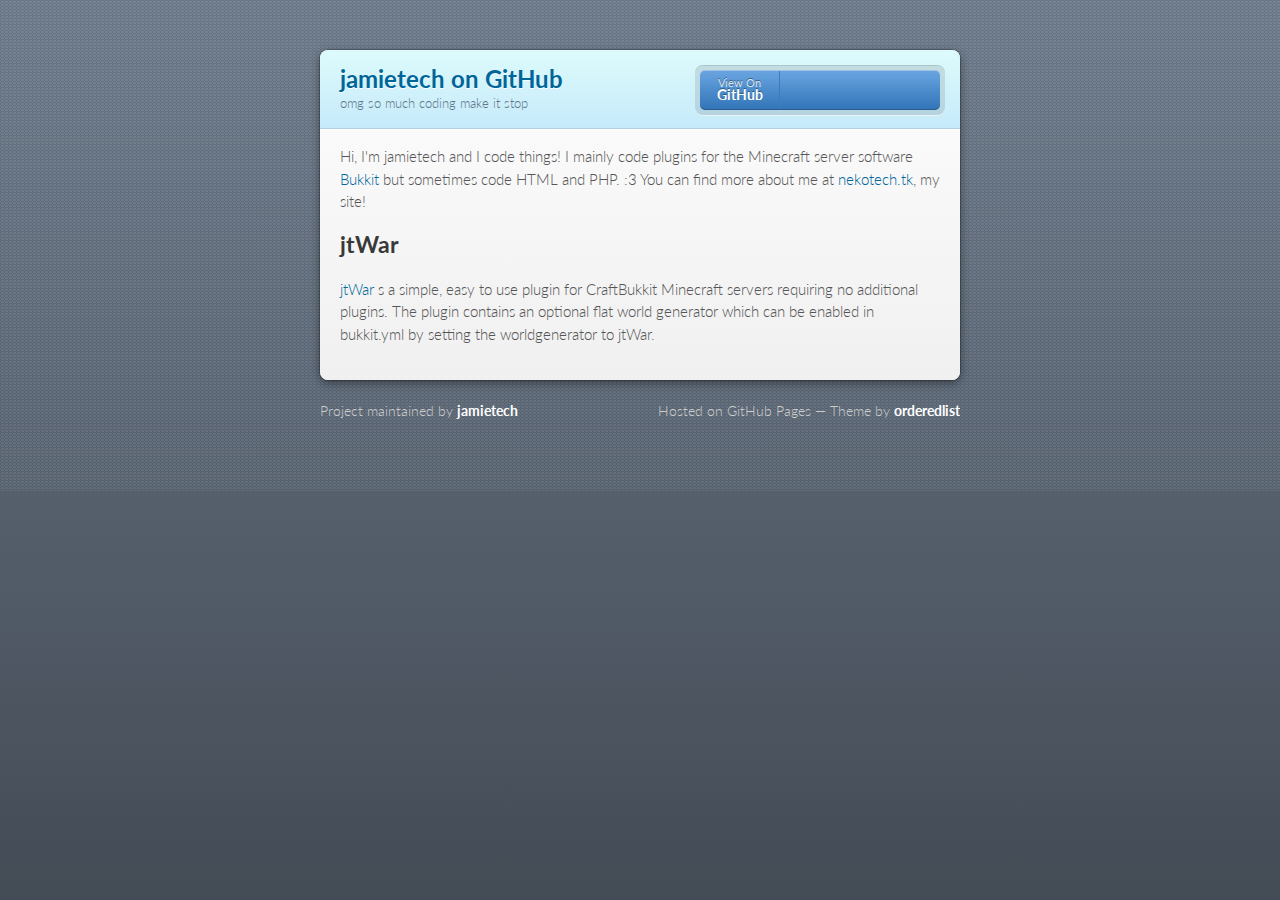
==== index.html @ e7aa1a1d "an actual site!" ====
<!DOCTYPE html>
<html>

    <head>
        <meta charset="utf-8">
        <meta http-equiv="X-UA-Compatible" content="chrome=1">
        <title>jamietech's github</title>
        
        <link rel="stylesheet" href="stylesheets/styles.css">
        <link rel="stylesheet" href="stylesheets/pygment_trac.css">
        <script src="javascripts/scale.fix.js"></script>
        <meta name="viewport" content="width=device-width, initial-scale=1, user-scalable=no">
        
        <!--[if lt IE 9]>
        <script src="//html5shiv.googlecode.com/svn/trunk/html5.js"></script>
        <![endif]-->
    </head>

    <body>
        <div class="wrapper">
            <header>
                <h1>jamietech on GitHub</h1>
                <p>omg so much coding make it stop</p>
                <p class="view"><a href="https://github.com/jamietech">View the Project on GitHub <small>jamietech</small></a></p>
                <ul>
                  <li><a href="https://github.com/jamietech">View On <strong>GitHub</strong></a></li>
                </ul>
            </header>
            <section>
                <p>Hi, I'm jamietech and I code things!
                I mainly code plugins for the Minecraft server software <a href="https://github.com/Bukkit">Bukkit</a> but sometimes code HTML and PHP. :3
                You can find more about me at <a href="http://nekotech.tk">nekotech.tk</a>, my site!</p>
                
                <h2>jtWar</h2>
                <p><a href="jtWar">jtWar</a> s a simple, easy to use plugin for CraftBukkit Minecraft servers requiring no additional plugins. The plugin contains an optional flat world generator which can be enabled in bukkit.yml by setting the worldgenerator to jtWar.</p>
            </section>
        </div>
        <footer>
            <p>Project maintained by <a href="https://github.com/jamietech">jamietech</a></p>
            <p>Hosted on GitHub Pages &mdash; Theme by <a href="https://github.com/orderedlist">orderedlist</a></p>
        </footer>
        <!--[if !IE]><script>fixScale(document);</script><!--<![endif]-->
    </body>

</html>
---- stylesheets/styles.css ----
@import url(https://fonts.googleapis.com/css?family=Lato:300italic,700italic,300,700);
html {
  background: #6C7989;
  background: #6c7989 -webkit-gradient(linear, 50% 0%, 50% 100%, color-stop(0%, #6c7989), color-stop(100%, #434b55)) fixed;
  background: #6c7989 -webkit-linear-gradient(#6c7989, #434b55) fixed;
  background: #6c7989 -moz-linear-gradient(#6c7989, #434b55) fixed;
  background: #6c7989 -o-linear-gradient(#6c7989, #434b55) fixed;
  background: #6c7989 -ms-linear-gradient(#6c7989, #434b55) fixed;
  background: #6c7989 linear-gradient(#6c7989, #434b55) fixed;
}

body {
  padding: 50px 0;
  margin: 0;
  font: 14px/1.5 Lato, "Helvetica Neue", Helvetica, Arial, sans-serif;
  color: #555;
  font-weight: 300;
  background: url('[data-uri]') fixed;
}

.wrapper {
  width: 640px;
  margin: 0 auto;
  background: #DEDEDE;
  -moz-border-radius: 8px;
  -webkit-border-radius: 8px;
  -o-border-radius: 8px;
  -ms-border-radius: 8px;
  -khtml-border-radius: 8px;
  border-radius: 8px;
  -moz-box-shadow: rgba(0, 0, 0, 0.2) 0 0 0 1px, rgba(0, 0, 0, 0.45) 0 3px 10px;
  -webkit-box-shadow: rgba(0, 0, 0, 0.2) 0 0 0 1px, rgba(0, 0, 0, 0.45) 0 3px 10px;
  -o-box-shadow: rgba(0, 0, 0, 0.2) 0 0 0 1px, rgba(0, 0, 0, 0.45) 0 3px 10px;
  box-shadow: rgba(0, 0, 0, 0.2) 0 0 0 1px, rgba(0, 0, 0, 0.45) 0 3px 10px;
}

header, section, footer {
  display: block;
}

a {
  color: #069;
  text-decoration: none;
}

p {
  margin: 0 0 20px;
  padding: 0;
}

strong {
  color: #222;
  font-weight: 700;
}

header {
  -moz-border-radius: 8px 8px 0 0;
  -webkit-border-radius: 8px 8px 0 0;
  -o-border-radius: 8px 8px 0 0;
  -ms-border-radius: 8px 8px 0 0;
  -khtml-border-radius: 8px 8px 0 0;
  border-radius: 8px 8px 0 0;
  background: #C6EAFA;
  background: -webkit-gradient(linear, 50% 0%, 50% 100%, color-stop(0%, #ddfbfc), color-stop(100%, #c6eafa));
  background: -webkit-linear-gradient(#ddfbfc, #c6eafa);
  background: -moz-linear-gradient(#ddfbfc, #c6eafa);
  background: -o-linear-gradient(#ddfbfc, #c6eafa);
  background: -ms-linear-gradient(#ddfbfc, #c6eafa);
  background: linear-gradient(#ddfbfc, #c6eafa);
  position: relative;
  padding: 15px 20px;
  border-bottom: 1px solid #B2D2E1;
}
header h1 {
  margin: 0;
  padding: 0;
  font-size: 24px;
  line-height: 1.2;
  color: #069;
  text-shadow: rgba(255, 255, 255, 0.9) 0 1px 0;
}
header.without-description h1 {
  margin: 10px 0;
}
header p {
  margin: 0;
  color: #61778B;
  width: 300px;
  font-size: 13px;
}
header p.view {
  display: none;
  font-weight: 700;
  text-shadow: rgba(255, 255, 255, 0.9) 0 1px 0;
  -webkit-font-smoothing: antialiased;
}
header p.view a {
  color: #06c;
}
header p.view small {
  font-weight: 400;
}
header ul {
  margin: 0;
  padding: 0;
  list-style: none;
  position: absolute;
  z-index: 1;
  right: 20px;
  top: 20px;
  height: 38px;
  padding: 1px 0;
  background: #5198DF;
  background: -webkit-gradient(linear, 50% 0%, 50% 100%, color-stop(0%, #77b9fb), color-stop(100%, #3782cd));
  background: -webkit-linear-gradient(#77b9fb, #3782cd);
  background: -moz-linear-gradient(#77b9fb, #3782cd);
  background: -o-linear-gradient(#77b9fb, #3782cd);
  background: -ms-linear-gradient(#77b9fb, #3782cd);
  background: linear-gradient(#77b9fb, #3782cd);
  border-radius: 5px;
  -moz-box-shadow: inset rgba(255, 255, 255, 0.45) 0 1px 0, inset rgba(0, 0, 0, 0.2) 0 -1px 0;
  -webkit-box-shadow: inset rgba(255, 255, 255, 0.45) 0 1px 0, inset rgba(0, 0, 0, 0.2) 0 -1px 0;
  -o-box-shadow: inset rgba(255, 255, 255, 0.45) 0 1px 0, inset rgba(0, 0, 0, 0.2) 0 -1px 0;
  box-shadow: inset rgba(255, 255, 255, 0.45) 0 1px 0, inset rgba(0, 0, 0, 0.2) 0 -1px 0;
  width: 240px;
}
header ul:before {
  content: '';
  position: absolute;
  z-index: -1;
  left: -5px;
  top: -4px;
  right: -5px;
  bottom: -6px;
  background: rgba(0, 0, 0, 0.1);
  -moz-border-radius: 8px;
  -webkit-border-radius: 8px;
  -o-border-radius: 8px;
  -ms-border-radius: 8px;
  -khtml-border-radius: 8px;
  border-radius: 8px;
  -moz-box-shadow: rgba(0, 0, 0, 0.2) 0 -1px 0, inset rgba(255, 255, 255, 0.7) 0 -1px 0;
  -webkit-box-shadow: rgba(0, 0, 0, 0.2) 0 -1px 0, inset rgba(255, 255, 255, 0.7) 0 -1px 0;
  -o-box-shadow: rgba(0, 0, 0, 0.2) 0 -1px 0, inset rgba(255, 255, 255, 0.7) 0 -1px 0;
  box-shadow: rgba(0, 0, 0, 0.2) 0 -1px 0, inset rgba(255, 255, 255, 0.7) 0 -1px 0;
}
header ul li {
  width: 79px;
  float: left;
  border-right: 1px solid #3A7CBE;
  height: 38px;
}
header ul li + li {
  width: 78px;
  border-left: 1px solid #8BBEF3;
}
header ul li + li + li {
  border-right: none;
  width: 79px;
}
header ul a {
  line-height: 1;
  font-size: 11px;
  color: #fff;
  color: rgba(255, 255, 255, 0.8);
  display: block;
  text-align: center;
  font-weight: 400;
  padding-top: 6px;
  height: 40px;
  text-shadow: rgba(0, 0, 0, 0.4) 0 -1px 0;
}
header ul a strong {
  font-size: 14px;
  display: block;
  color: #fff;
  -webkit-font-smoothing: antialiased;
}

section {
  padding: 15px 20px;
  font-size: 15px;
  border-top: 1px solid #fff;
  background: -webkit-gradient(linear, 50% 0%, 50% 700, color-stop(0%, #fafafa), color-stop(100%, #dedede));
  background: -webkit-linear-gradient(#fafafa, #dedede 700px);
  background: -moz-linear-gradient(#fafafa, #dedede 700px);
  background: -o-linear-gradient(#fafafa, #dedede 700px);
  background: -ms-linear-gradient(#fafafa, #dedede 700px);
  background: linear-gradient(#fafafa, #dedede 700px);
  -moz-border-radius: 0 0 8px 8px;
  -webkit-border-radius: 0 0 8px 8px;
  -o-border-radius: 0 0 8px 8px;
  -ms-border-radius: 0 0 8px 8px;
  -khtml-border-radius: 0 0 8px 8px;
  border-radius: 0 0 8px 8px;
  position: relative;
}

h1, h2, h3, h4, h5, h6 {
  color: #222;
  padding: 0;
  margin: 0 0 20px;
  line-height: 1.2;
}

p, ul, ol, table, pre, dl {
  margin: 0 0 20px;
}

h1, h2, h3 {
  line-height: 1.1;
}

h1 {
  font-size: 28px;
}

h2 {
  color: #393939;
}

h3, h4, h5, h6 {
  color: #494949;
}

blockquote {
  margin: 0 -20px 20px;
  padding: 15px 20px 1px 40px;
  font-style: italic;
  background: #ccc;
  background: rgba(0, 0, 0, 0.06);
  color: #222;
}

img {
  max-width:100%;
}

code, pre {
  font-family: Monaco, Bitstream Vera Sans Mono, Lucida Console, Terminal;
  color: #333;
  font-size: 12px;
}

pre {
  padding: 20px;
  background: #3A3C42;
  color: #f8f8f2;
  margin: 0 -20px 20px;
  overflow-x:auto;
}
pre code {
  color: #f8f8f2;
}
li pre {
  margin-left: -60px;
  padding-left: 60px;
}

table {
  width: 100%;
  border-collapse: collapse;
}

th, td {
  text-align: left;
  padding: 5px 10px;
  border-bottom: 1px solid #aaa;
}

dt {
  color: #222;
  font-weight: 700;
}

th {
  color: #222;
}

small {
  font-size: 11px;
}

hr {
  border: 0;
  background: #aaa;
  height: 1px;
  margin: 0 0 20px;
}

footer {
  width: 640px;
  margin: 0 auto;
  padding: 20px 0 0;
  color: #ccc;
  overflow: hidden;
}
footer a {
  color: #fff;
  font-weight: bold;
}
footer p {
  float: left;
}
footer p + p {
  float: right;
}

@media print, screen and (max-width: 740px) {
  body {
    padding: 0;
  }

  .wrapper {
    -moz-border-radius: 0;
    -webkit-border-radius: 0;
    -o-border-radius: 0;
    -ms-border-radius: 0;
    -khtml-border-radius: 0;
    border-radius: 0;
    -moz-box-shadow: none;
    -webkit-box-shadow: none;
    -o-box-shadow: none;
    box-shadow: none;
    width: 100%;
  }

  footer {
    -moz-border-radius: 0;
    -webkit-border-radius: 0;
    -o-border-radius: 0;
    -ms-border-radius: 0;
    -khtml-border-radius: 0;
    border-radius: 0;
    padding: 20px;
    width: auto;
  }
  footer p {
    float: none;
    margin: 0;
  }
  footer p + p {
    float: none;
  }
}
@media print, screen and (max-width:580px) {
  header ul {
    display: none;
  }

  header p.view {
    display: block;
  }

  header p {
    width: 100%;
  }
}
@media print {
  header p.view a small:before {
    content: 'at http://github.com/';
  }
}
---- stylesheets/pygment_trac.css ----
.highlight .hll { background-color: #49483e }
.highlight  { background: #3A3C42; color: #f8f8f2 }
.highlight .c { color: #75715e } /* Comment */
.highlight .err { color: #960050; background-color: #1e0010 } /* Error */
.highlight .k { color: #66d9ef } /* Keyword */
.highlight .l { color: #ae81ff } /* Literal */
.highlight .n { color: #f8f8f2 } /* Name */
.highlight .o { color: #f92672 } /* Operator */
.highlight .p { color: #f8f8f2 } /* Punctuation */
.highlight .cm { color: #75715e } /* Comment.Multiline */
.highlight .cp { color: #75715e } /* Comment.Preproc */
.highlight .c1 { color: #75715e } /* Comment.Single */
.highlight .cs { color: #75715e } /* Comment.Special */
.highlight .ge { font-style: italic } /* Generic.Emph */
.highlight .gs { font-weight: bold } /* Generic.Strong */
.highlight .kc { color: #66d9ef } /* Keyword.Constant */
.highlight .kd { color: #66d9ef } /* Keyword.Declaration */
.highlight .kn { color: #f92672 } /* Keyword.Namespace */
.highlight .kp { color: #66d9ef } /* Keyword.Pseudo */
.highlight .kr { color: #66d9ef } /* Keyword.Reserved */
.highlight .kt { color: #66d9ef } /* Keyword.Type */
.highlight .ld { color: #e6db74 } /* Literal.Date */
.highlight .m { color: #ae81ff } /* Literal.Number */
.highlight .s { color: #e6db74 } /* Literal.String */
.highlight .na { color: #a6e22e } /* Name.Attribute */
.highlight .nb { color: #f8f8f2 } /* Name.Builtin */
.highlight .nc { color: #a6e22e } /* Name.Class */
.highlight .no { color: #66d9ef } /* Name.Constant */
.highlight .nd { color: #a6e22e } /* Name.Decorator */
.highlight .ni { color: #f8f8f2 } /* Name.Entity */
.highlight .ne { color: #a6e22e } /* Name.Exception */
.highlight .nf { color: #a6e22e } /* Name.Function */
.highlight .nl { color: #f8f8f2 } /* Name.Label */
.highlight .nn { color: #f8f8f2 } /* Name.Namespace */
.highlight .nx { color: #a6e22e } /* Name.Other */
.highlight .py { color: #f8f8f2 } /* Name.Property */
.highlight .nt { color: #f92672 } /* Name.Tag */
.highlight .nv { color: #f8f8f2 } /* Name.Variable */
.highlight .ow { color: #f92672 } /* Operator.Word */
.highlight .w { color: #f8f8f2 } /* Text.Whitespace */
.highlight .mf { color: #ae81ff } /* Literal.Number.Float */
.highlight .mh { color: #ae81ff } /* Literal.Number.Hex */
.highlight .mi { color: #ae81ff } /* Literal.Number.Integer */
.highlight .mo { color: #ae81ff } /* Literal.Number.Oct */
.highlight .sb { color: #e6db74 } /* Literal.String.Backtick */
.highlight .sc { color: #e6db74 } /* Literal.String.Char */
.highlight .sd { color: #e6db74 } /* Literal.String.Doc */
.highlight .s2 { color: #e6db74 } /* Literal.String.Double */
.highlight .se { color: #ae81ff } /* Literal.String.Escape */
.highlight .sh { color: #e6db74 } /* Literal.String.Heredoc */
.highlight .si { color: #e6db74 } /* Literal.String.Interpol */
.highlight .sx { color: #e6db74 } /* Literal.String.Other */
.highlight .sr { color: #e6db74 } /* Literal.String.Regex */
.highlight .s1 { color: #e6db74 } /* Literal.String.Single */
.highlight .ss { color: #e6db74 } /* Literal.String.Symbol */
.highlight .bp { color: #f8f8f2 } /* Name.Builtin.Pseudo */
.highlight .vc { color: #f8f8f2 } /* Name.Variable.Class */
.highlight .vg { color: #f8f8f2 } /* Name.Variable.Global */
.highlight .vi { color: #f8f8f2 } /* Name.Variable.Instance */
.highlight .il { color: #ae81ff } /* Literal.Number.Integer.Long */
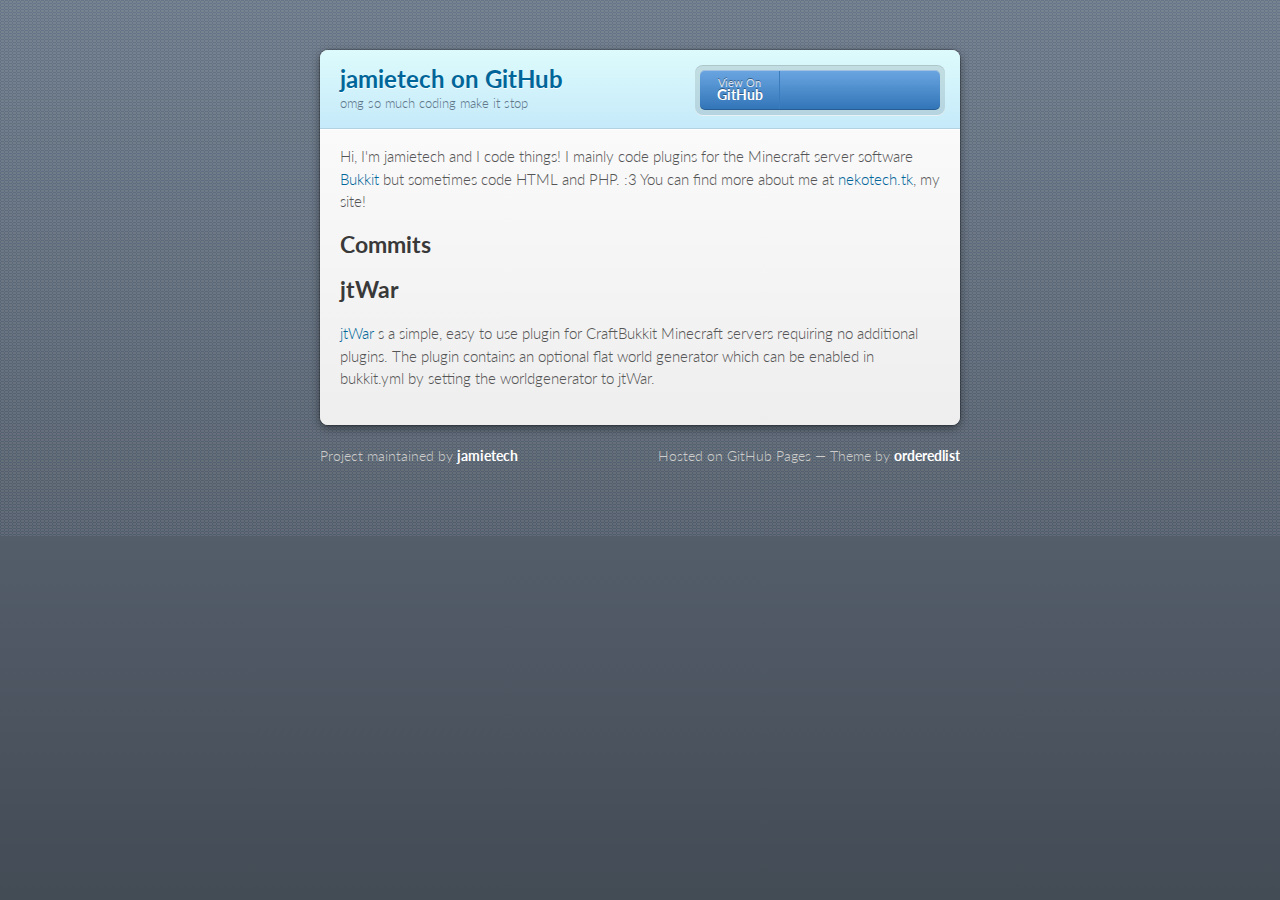
==== commit ab41e590: "hopefully adding GitLive, fingers crossed!" ====
--- a/index.html
+++ b/index.html
@@ -9,6 +9,7 @@
         <link rel="stylesheet" href="stylesheets/styles.css">
         <link rel="stylesheet" href="stylesheets/pygment_trac.css">
         <script src="javascripts/scale.fix.js"></script>
+        <script src='http://gitlive.com/githublive.min.js'></script>
         <meta name="viewport" content="width=device-width, initial-scale=1, user-scalable=no">
         
         <!--[if lt IE 9]>
@@ -17,6 +18,9 @@
     </head>
 
     <body>
+    <script>var GithubPush = {num_old:5,nodes:['jamietech/jtWar']}</script>
+    <script>var GithubPush = {num_old:5,nodes:['jamietech/jtHarass']}</script>
+    <script>var GithubPush = {num_old:5,nodes:['jamietech/jamietech.github.com']}</script>
         <div class="wrapper">
             <header>
                 <h1>jamietech on GitHub</h1>
@@ -31,6 +35,9 @@
                 I mainly code plugins for the Minecraft server software <a href="https://github.com/Bukkit">Bukkit</a> but sometimes code HTML and PHP. :3
                 You can find more about me at <a href="http://nekotech.tk">nekotech.tk</a>, my site!</p>
                 
+                <h2>Commits</h2>
+                <div id='commits'></div>
+                
                 <h2>jtWar</h2>
                 <p><a href="jtWar">jtWar</a> s a simple, easy to use plugin for CraftBukkit Minecraft servers requiring no additional plugins. The plugin contains an optional flat world generator which can be enabled in bukkit.yml by setting the worldgenerator to jtWar.</p>
             </section>
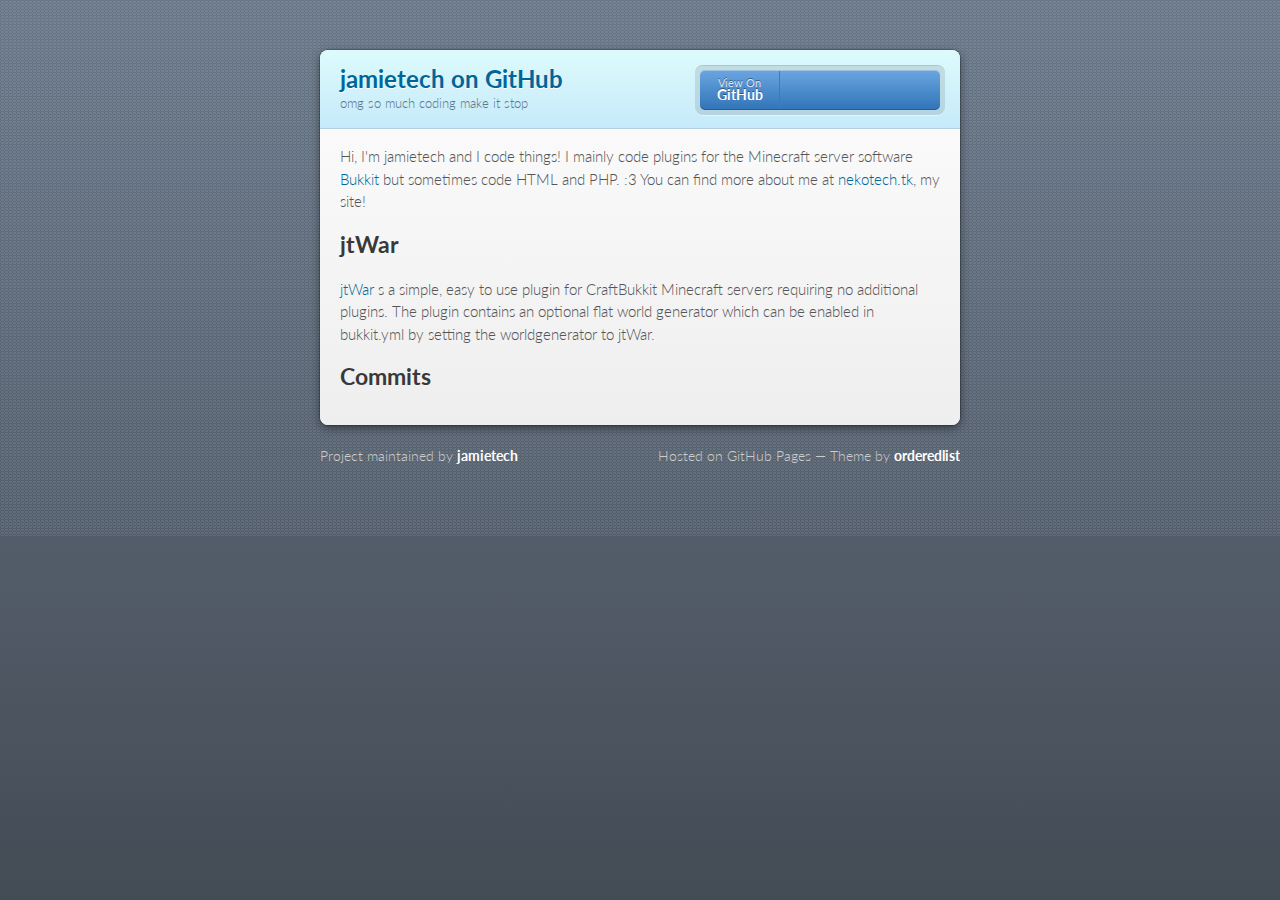
==== commit ed60647c: "that was a bit larger than expected" ====
--- a/index.html
+++ b/index.html
@@ -35,11 +35,11 @@
                 I mainly code plugins for the Minecraft server software <a href="https://github.com/Bukkit">Bukkit</a> but sometimes code HTML and PHP. :3
                 You can find more about me at <a href="http://nekotech.tk">nekotech.tk</a>, my site!</p>
                 
+                <h2>jtWar</h2>
+                <p><a href="jtWar">jtWar</a> s a simple, easy to use plugin for CraftBukkit Minecraft servers requiring no additional plugins. The plugin contains an optional flat world generator which can be enabled in bukkit.yml by setting the worldgenerator to jtWar.</p>
+                
                 <h2>Commits</h2>
                 <div id='commits'></div>
-                
-                <h2>jtWar</h2>
-                <p><a href="jtWar">jtWar</a> s a simple, easy to use plugin for CraftBukkit Minecraft servers requiring no additional plugins. The plugin contains an optional flat world generator which can be enabled in bukkit.yml by setting the worldgenerator to jtWar.</p>
             </section>
         </div>
         <footer>
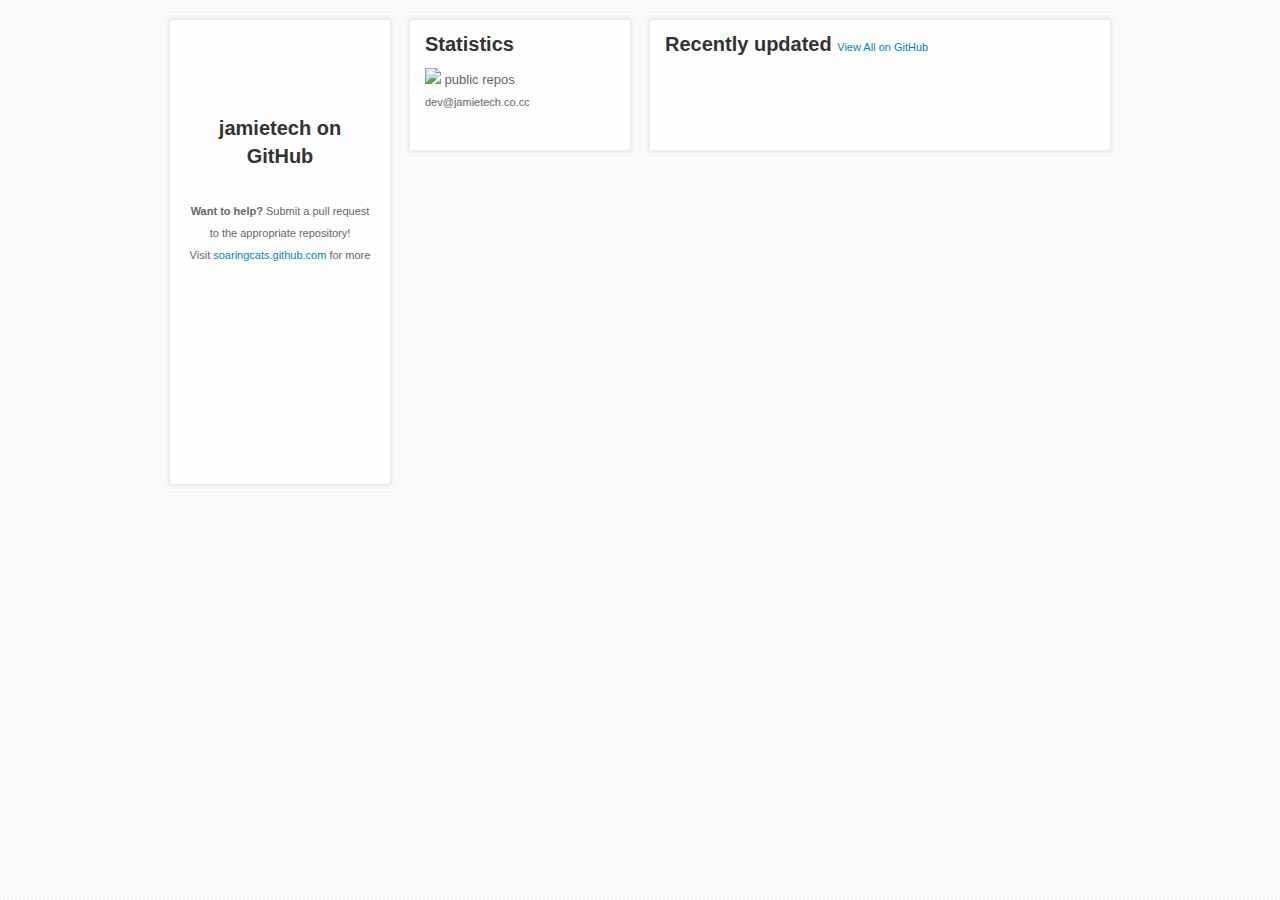
==== commit 7edf1011: "Update and API test." ====
--- a/index.html
+++ b/index.html
@@ -1,52 +1,38 @@
-<!DOCTYPE html>
-<html>
-
-    <head>
-        <meta charset="utf-8">
-        <meta http-equiv="X-UA-Compatible" content="chrome=1">
-        <title>jamietech's github</title>
-        
-        <link rel="stylesheet" href="stylesheets/styles.css">
-        <link rel="stylesheet" href="stylesheets/pygment_trac.css">
-        <script src="javascripts/scale.fix.js"></script>
-        <script src='http://gitlive.com/githublive.min.js'></script>
-        <meta name="viewport" content="width=device-width, initial-scale=1, user-scalable=no">
-        
-        <!--[if lt IE 9]>
-        <script src="//html5shiv.googlecode.com/svn/trunk/html5.js"></script>
-        <![endif]-->
-    </head>
-
-    <body>
-    <script>var GithubPush = {num_old:5,nodes:['jamietech/jtWar']}</script>
-    <script>var GithubPush = {num_old:5,nodes:['jamietech/jtHarass']}</script>
-    <script>var GithubPush = {num_old:5,nodes:['jamietech/jamietech.github.com']}</script>
-        <div class="wrapper">
-            <header>
-                <h1>jamietech on GitHub</h1>
-                <p>omg so much coding make it stop</p>
-                <p class="view"><a href="https://github.com/jamietech">View the Project on GitHub <small>jamietech</small></a></p>
-                <ul>
-                  <li><a href="https://github.com/jamietech">View On <strong>GitHub</strong></a></li>
-                </ul>
-            </header>
-            <section>
-                <p>Hi, I'm jamietech and I code things!
-                I mainly code plugins for the Minecraft server software <a href="https://github.com/Bukkit">Bukkit</a> but sometimes code HTML and PHP. :3
-                You can find more about me at <a href="http://nekotech.tk">nekotech.tk</a>, my site!</p>
-                
-                <h2>jtWar</h2>
-                <p><a href="jtWar">jtWar</a> s a simple, easy to use plugin for CraftBukkit Minecraft servers requiring no additional plugins. The plugin contains an optional flat world generator which can be enabled in bukkit.yml by setting the worldgenerator to jtWar.</p>
-                
-                <h2>Commits</h2>
-                <div id='commits'></div>
-            </section>
-        </div>
-        <footer>
-            <p>Project maintained by <a href="https://github.com/jamietech">jamietech</a></p>
-            <p>Hosted on GitHub Pages &mdash; Theme by <a href="https://github.com/orderedlist">orderedlist</a></p>
-        </footer>
-        <!--[if !IE]><script>fixScale(document);</script><!--<![endif]-->
-    </body>
-
+<!DOCTYPE html>
+<html>
+<head>
+    <link href="stylesheets/reset.css" rel="stylesheet" />
+    <link href="stylesheets/style.css" rel="stylesheet" />
+    <title>
+        jamietech on GitHub
+    </title>
+</head>
+<body>
+    <div id="wrapper" class="grid clearfix">
+      <div id="main" class="grid-1 nav">
+        <h1>jamietech on GitHub</h1>
+        <p><strong>Want to help?</strong> Submit a pull request to the appropriate repository!</p>
+        <p>Visit <a href="https://soaringcats.github.com/">soaringcats.github.com</a> for more</p>
+      </div>
+
+      <div class="grid grid-3">
+        <div id="statistics" class="grid-1 alpha header">
+          <h1>Statistics</h1>
+          <p>
+            <a href="https://github.com/jamietech/repositories"><span id="num-repos"><img src="assets/spinner.gif" /></span> public repos</a>
+          </p>
+          <p class="email"><a href="mailto:dev@jamietech.co.cc">dev@jamietech.co.cc</a></p>
+        </div>
+
+        <div id="recently-updated" class="grid-2 omega header">
+          <h1>Recently updated <a href="https://github.com/twitter/repositories">View All on GitHub</a></h1>
+          <ol id="recently-updated-repos"></ol>
+        </div>
+      </div>
+
+      <ol id="repos"></ol>
+    </div>
+    <script type="text/javascript" src="javascript/jquery.js"></script>
+    <script type="text/javascript" src="javascript/script.js"></script>
+</body>
 </html>--- a/stylesheets/style.css
+++ b/stylesheets/style.css
@@ -0,0 +1,257 @@
+html {
+  background: url("../images/background.png") repeat;
+}
+
+body {
+  font: 13px "Helvetica Neue", Helvetica, Arial, sans-serif;
+  line-height: 1.4;
+  color: #666;
+  min-width: 960px;
+}
+
+h1, h2 {
+  font-weight: bold;
+  font-size: 20px;
+}
+
+h1 {
+  color: #333;
+}
+
+h2 {
+  color: #0084b4;
+}
+
+a:link, a:visited {
+  color: #0084b4;
+  text-decoration: none;
+}
+
+a:hover {
+  text-decoration: underline;
+}
+
+#wrapper {
+  position: relative;
+  width: 960px;
+  margin: 0 auto;
+  padding: 20px 0;
+}
+
+#main {
+  height: 400px;
+  text-align: center;
+}
+
+#main, div.header, li.repo {
+  background: white;
+  background: rgba(255, 255, 255, 0.7);
+  -moz-box-shadow:    0px 0px 5px 1px rgba(0, 0, 0, 0.1);
+  -webkit-box-shadow: 0px 0px 5px 1px rgba(0, 0, 0, 0.1);
+  box-shadow:         0px 0px 5px 1px rgba(0, 0, 0, 0.1);
+  margin-bottom: 20px;
+}
+
+#main h1 {
+  margin: 30px 0;
+}
+
+#main h1, #main p {
+  margin-left: 15px;
+  margin-right: 15px;
+}
+
+#main p {
+  font-size: 11px;
+  line-height: 2;
+}
+
+#logo {
+  width: 190px;
+  height: 64px;
+  margin: 15px 0 0 15px;
+  background: url("logo.png");
+  text-indent: -99999px;
+}
+
+#logo h1 {
+  margin: 0;
+}
+
+div.header {
+  height: 130px;
+}
+
+div.header h1, div.header p {
+  margin: 10px 15px 0;
+}
+
+div.header h1 {
+  margin-bottom: 10px;
+}
+
+#num-repos, #num-members {
+  font-size: 14px;
+  font-weight: bold;
+  color: #0084b4;
+  line-height: 15px;
+}
+
+#statistics a:link, #statistics a:visited {
+  color: inherit;
+}
+
+#statistics p.email {
+  margin-top: 6px;
+  font-size: 11px;
+}
+
+#recently-updated h1 a {
+  font-weight: normal;
+  font-size: 11px;
+}
+
+#recently-updated-repos {
+  margin-left: 15px;
+}
+
+#recently-updated-repos li {
+  line-height: 1.5;
+}
+
+#recently-updated-repos li span {
+  display: inline-block;
+  padding: 0 1px;
+}
+
+#recently-updated-repos li span {
+  font-size: 11px;
+}
+
+#recently-updated-repos li span.name {
+  padding: 0 6px 0 0;
+  font-size: 13px;
+}
+
+#recently-updated-repos li span.time a,
+#recently-updated-repos li span.watchers a,
+#recently-updated-repos li span.forks a {
+  color: #999;
+}
+
+li.repo {
+  height: 250px;
+}
+
+li.repo > a {
+  display: block;
+  width: 100%;
+  height: 100%;
+  overflow: hidden;
+  text-decoration: none;
+  color: inherit;
+}
+
+li.repo a:hover {
+  background: #efefef;
+  background: rgba(0, 0, 0, 0.05);
+}
+
+li.repo h2, li.repo h3, li.repo p {
+  margin: 10px 15px;
+}
+
+li.repo h2 {
+  margin-bottom: 2px;
+  max-width: 160px;
+  overflow: hidden;
+}
+
+li.repo h3 {
+  font-size: 11px;
+  margin-top: 2px;
+  margin-bottom: 15px;
+  color: #999;
+}
+
+.repo:after {
+  content: '';
+  position: absolute;
+  right: 0;
+  top: 0;
+  width: 0;
+  height: 0;
+  border-bottom: 50px solid transparent;
+  border-left: 50px solid transparent;
+  border-right: 50px solid #0080b0;
+  pointer-events: none;
+}
+
+.repo.javascript:after {
+  border-right-color: #333;
+}
+
+.repo.java:after {
+  border-right-color: #cc8300;
+}
+
+/* GRID */
+.grid-1, .grid-2, .grid-3, .grid-4 {
+  display:inline;
+  float: left;
+  position: relative;
+  margin-left: 10px;
+  margin-right: 10px;
+}
+
+.nav {
+  padding-top: 64px;
+}
+
+strong {
+  font-weight:bold
+}
+
+/* Grid >> Children (Alpha ~ First, Omega ~ Last) */
+
+.alpha {
+  margin-left: 0;
+}
+
+.omega {
+  margin-right: 0;
+}
+
+/* Grid >> 4 Columns */
+
+.grid .grid-1 {
+  width: 220px;
+}
+
+.grid .grid-2 {
+  width: 460px;
+}
+
+.grid .grid-3 {
+  width: 700px;
+}
+
+.grid .grid-4 {
+  width: 940px;
+}
+
+/* http://nicolasgallagher.com/micro-clearfix-hack/ */
+
+.clearfix {
+  *zoom: 1;
+}
+
+.clearfix:before,
+.clearfix:after {
+  content: "";
+  display: table;
+}
+
+.clearfix:after {
+  clear: both;
+}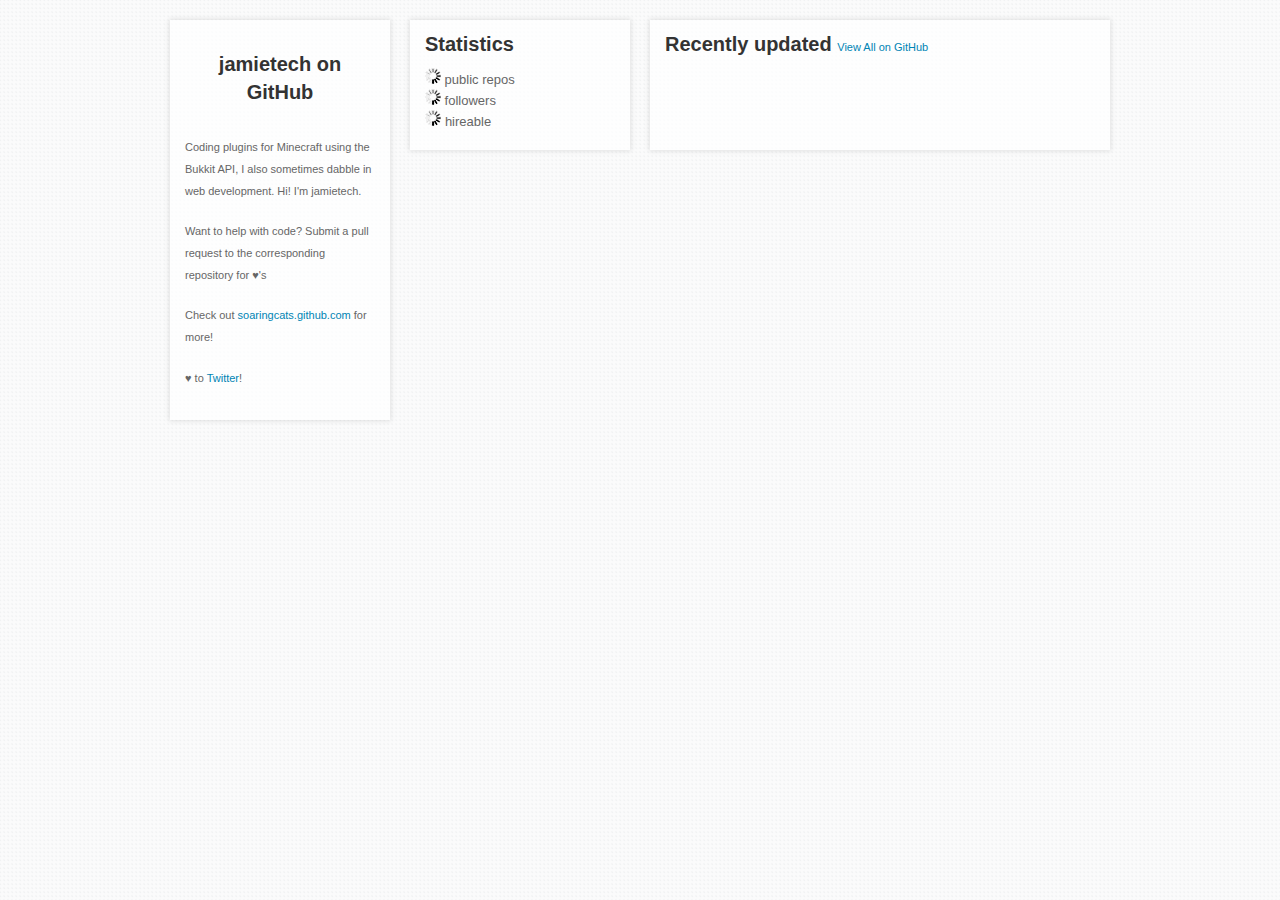
==== commit b8ed9cfc: "Update update." ====
--- a/index.html
+++ b/index.html
@@ -1,38 +1,50 @@
 <!DOCTYPE html>
-<html>
+<html lang="en">
 <head>
-    <link href="stylesheets/reset.css" rel="stylesheet" />
-    <link href="stylesheets/style.css" rel="stylesheet" />
     <title>
         jamietech on GitHub
     </title>
+    <link href="styles/reset.css" rel="stylesheet" />
+    <link href="styles/style.css" rel="stylesheet" />
 </head>
 <body>
     <div id="wrapper" class="grid clearfix">
-      <div id="main" class="grid-1 nav">
-        <h1>jamietech on GitHub</h1>
-        <p><strong>Want to help?</strong> Submit a pull request to the appropriate repository!</p>
-        <p>Visit <a href="https://soaringcats.github.com/">soaringcats.github.com</a> for more</p>
-      </div>
 
-      <div class="grid grid-3">
-        <div id="statistics" class="grid-1 alpha header">
-          <h1>Statistics</h1>
-          <p>
-            <a href="https://github.com/jamietech/repositories"><span id="num-repos"><img src="assets/spinner.gif" /></span> public repos</a>
-          </p>
-          <p class="email"><a href="mailto:dev@jamietech.co.cc">dev@jamietech.co.cc</a></p>
+        <div id="main" class="grid-1">
+            <h1>jamietech on GitHub</h1>
+            <p>Coding plugins for Minecraft using the Bukkit API, I also sometimes dabble in web development. Hi! I'm jamietech.</p>
+                <br />
+            <p>Want to help with code? Submit a pull request to the corresponding repository for &hearts;'s</p>
+                <br />
+            <p>Check out <a href="http://soaringcats.github.com">soaringcats.github.com</a> for more!</p>
+                <br />
+            <p>&hearts; to <a href="http://twitter.github.com">Twitter</a>!</p>
         </div>
 
-        <div id="recently-updated" class="grid-2 omega header">
-          <h1>Recently updated <a href="https://github.com/twitter/repositories">View All on GitHub</a></h1>
-          <ol id="recently-updated-repos"></ol>
+        <div class="grid grid-3">
+            <div id="statistics" class="grid-1 leftie_loosie header">
+                <h1>Statistics</h1>
+                <p>
+                    <a href="https://github.com/jamietech/repositories"><span id="num-repos"><img src="images/spinner.gif" /></span> public repos</a>
+                        <br />
+                    <a href="https://github.com/jamietech/followers"><span id="num-followers"><img src="images/spinner.gif" /></span> followers</a>
+                        <br />
+                    <a href="https://github.com/jamietech"><span id="hireable"><img src="images/spinner.gif" /> </span> hireable</a>
+                </p>
+            </div>
+            
+            <div id="recently-updated" class="grid-2 rightie_tightie header">
+              <h1>Recently updated <a href="https://github.com/twitter/repositories">View All on GitHub</a></h1>
+              <ol id="recently-updated-repos"></ol>
+            </div>
         </div>
-      </div>
+        
+        <ol id="repos"></ol>
 
-      <ol id="repos"></ol>
     </div>
-    <script type="text/javascript" src="javascript/jquery.js"></script>
-    <script type="text/javascript" src="javascript/script.js"></script>
+    
+    <script type="text/javascript" src="scripts/jquery.js"></script>
+    <script type="text/javascript" src="scripts/script.js"></script>
+    
 </body>
 </html>--- a/styles/style.css
+++ b/styles/style.css
@@ -0,0 +1,244 @@
+html {
+  background: url("../images/background.png") repeat;
+}
+
+body {
+  font: 13px "Helvetica Neue", Helvetica, Arial, sans-serif;
+  line-height: 1.4;
+  color: #666;
+  min-width: 960px;
+}
+
+h1, h2 {
+  font-weight: bold;
+  font-size: 20px;
+}
+
+h1 {
+  color: #333;
+}
+
+h2 {
+  color: #0084b4;
+}
+
+a:link, a:visited {
+  color: #0084b4;
+  text-decoration: none;
+}
+
+a:hover {
+  text-decoration: underline;
+}
+
+#wrapper {
+  position: relative;
+  width: 960px;
+  margin: 0 auto;
+  padding: 20px 0;
+}
+
+#main {
+  height: 400px;
+  text-align: center;
+}
+
+#main, div.header, li.repo {
+  background: white;
+  background: rgba(255, 255, 255, 0.7);
+  -moz-box-shadow:    0px 0px 5px 1px rgba(0, 0, 0, 0.1);
+  -webkit-box-shadow: 0px 0px 5px 1px rgba(0, 0, 0, 0.1);
+  box-shadow:         0px 0px 5px 1px rgba(0, 0, 0, 0.1);
+  margin-bottom: 20px;
+}
+
+#main h1 {
+  margin: 30px 0;
+}
+
+#main h1, #main p {
+  margin-left: 15px;
+  margin-right: 15px;
+}
+
+#main p {
+  font-size: 11px;
+  line-height: 2;
+  text-align: left;
+}
+
+div.header {
+  height: 130px;
+}
+
+div.header h1, div.header p {
+  margin: 10px 15px 0;
+}
+
+div.header h1 {
+  margin-bottom: 10px;
+}
+
+#num-repos, #num-followers, #hireable {
+  font-size: 14px;
+  font-weight: bold;
+  color: #0084b4;
+  line-height: 15px;
+}
+
+#statistics a:link, #statistics a:visited {
+  color: inherit;
+}
+
+#statistics p.email {
+  margin-top: 6px;
+  font-size: 11px;
+}
+
+#recently-updated h1 a {
+  font-weight: normal;
+  font-size: 11px;
+}
+
+#recently-updated-repos {
+  margin-left: 15px;
+}
+
+#recently-updated-repos li {
+  line-height: 1.5;
+}
+
+#recently-updated-repos li span {
+  display: inline-block;
+  padding: 0 1px;
+}
+
+#recently-updated-repos li span {
+  font-size: 11px;
+}
+
+#recently-updated-repos li span.name {
+  padding: 0 6px 0 0;
+  font-size: 13px;
+}
+
+#recently-updated-repos li span.time a,
+#recently-updated-repos li span.watchers a,
+#recently-updated-repos li span.forks a {
+  color: #999;
+}
+
+li.repo {
+  height: 250px;
+}
+
+li.repo > a {
+  display: block;
+  width: 100%;
+  height: 100%;
+  overflow: hidden;
+  text-decoration: none;
+  color: inherit;
+}
+
+li.repo a:hover {
+  background: #efefef;
+  background: rgba(0, 0, 0, 0.05);
+}
+
+li.repo h2, li.repo h3, li.repo p {
+  margin: 10px 15px;
+}
+
+li.repo h2 {
+  margin-bottom: 2px;
+  max-width: 160px;
+  overflow: hidden;
+}
+
+li.repo h3 {
+  font-size: 11px;
+  margin-top: 2px;
+  margin-bottom: 15px;
+  color: #999;
+}
+
+.repo:after {
+  content: '';
+  position: absolute;
+  right: 0;
+  top: 0;
+  width: 0;
+  height: 0;
+  border-bottom: 50px solid transparent;
+  border-left: 50px solid transparent;
+  border-right: 50px solid #0080b0;
+  pointer-events: none;
+}
+
+.repo.javascript:after {
+  border-right-color: #333;
+}
+
+.repo.java:after {
+  border-right-color: #cc8300;
+}
+
+/* GRID */
+.grid-1, .grid-2, .grid-3, .grid-4 {
+  display:inline;
+  float: left;
+  position: relative;
+  margin-left: 10px;
+  margin-right: 10px;
+}
+
+.nav {
+  padding-top: 64px;
+}
+
+strong {
+  font-weight:bold
+}
+
+.leftie_loosie {
+  margin-left: 0;
+}
+
+.rightie_tightie {
+  margin-right: 0;
+}
+
+/* Grid >> 4 Columns */
+
+.grid .grid-1 {
+  width: 220px;
+}
+
+.grid .grid-2 {
+  width: 460px;
+}
+
+.grid .grid-3 {
+  width: 700px;
+}
+
+.grid .grid-4 {
+  width: 940px;
+}
+
+/* http://nicolasgallagher.com/micro-clearfix-hack/ */
+
+.clearfix {
+  *zoom: 1;
+}
+
+.clearfix:before,
+.clearfix:after {
+  content: "";
+  display: table;
+}
+
+.clearfix:after {
+  clear: both;
+}